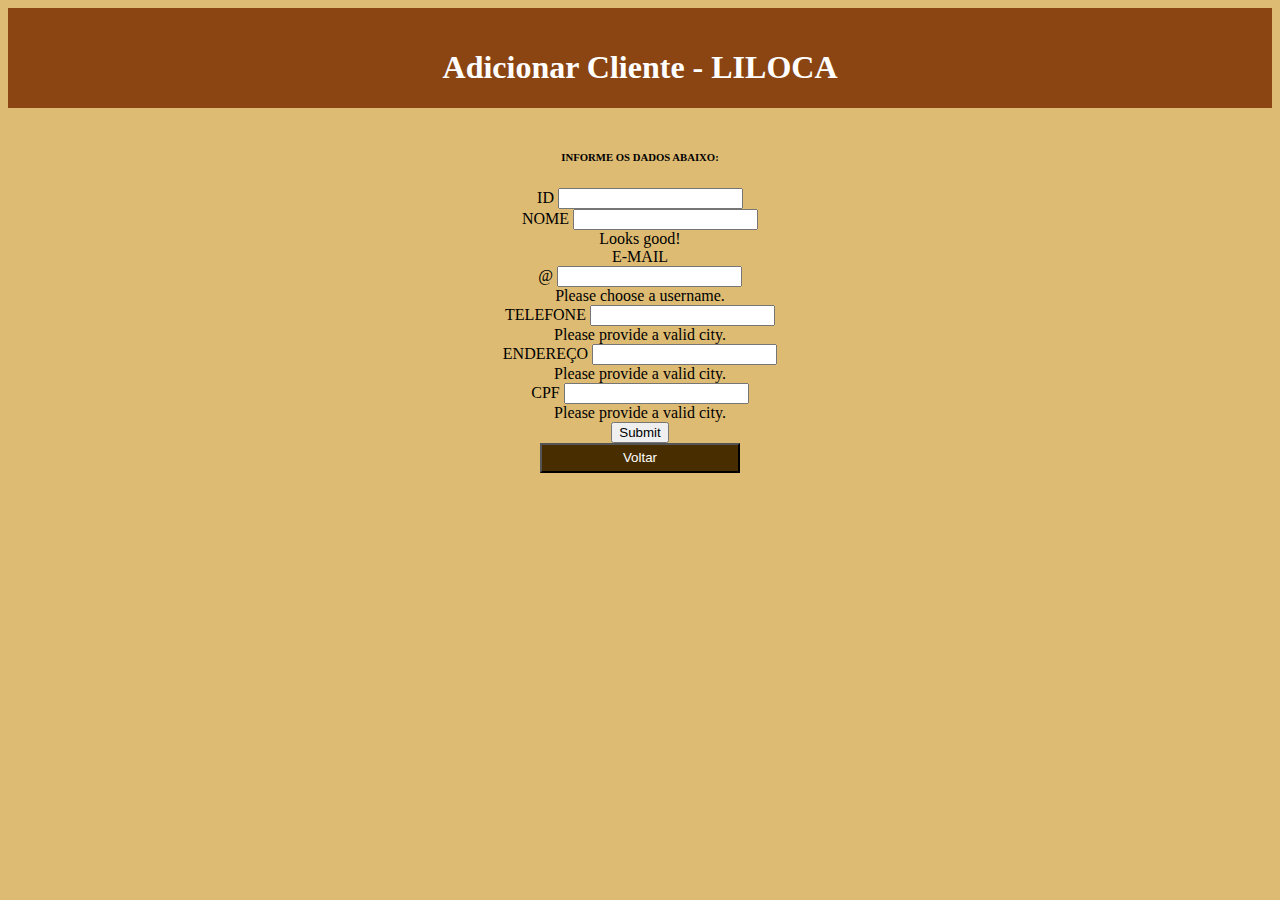
==== cliente/inserir_cliente.html @ 70b26ecd "Add files via upload" ====
<!doctype html>
<html lang="en">
  <head>
   
    <meta charset="utf-8">
    <meta name="viewport" content="width=device-width, initial-scale=1">

    <link href="style.css" rel="stylesheet">
    <link href="https://cdn.jsdelivr.net/npm/bootstrap@5.1.3/dist/css/bootstrap.min.css" rel="stylesheet" integrity="sha384-1BmE4kWBq78iYhFldvKuhfTAU6auU8tT94WrHftjDbrCEXSU1oBoqyl2QvZ6jIW3" crossorigin="anonymous">

    <title>Liloca - Cadastrar Cliente</title>
  </head>
  <body style = "background-color: #DDBB73">

 <header>
    <h1>Adicionar Cliente - LILOCA</h1>
</header> 


<br>

<main align = "center" class=" col-9 m-auto">


    <div class =  "col-11 m-auto" style = "color:rgb(0, 0, 0)">

        <h6 class="text-center" style="font-family:cursive">INFORME OS DADOS ABAIXO:        </h6>
        
    
          <form class="row g-3 needs-validation" novalidate method="post" action="inserir_cliente.php">
            <div class="col-md-2">
              <label for="validationCustom01" class="form-label">ID</label>
              <input name="idCliente" id="idCliente" type="number" class="form-control" id="validationCustom01" value="" required>
              <div class="valid-feedback">
              </div>
            </div>

            <div class="col-md-5">
                <label for="validationCustom01" class="form-label">NOME</label>
                <input name="nome" id="nome" type="text" class="form-control" id="validationCustom01" value="" required>
                <div class="valid-feedback">
                  Looks good!
                </div>
              </div>
        
            <div class="col-md-5">
              <label for="validationCustomUsername" class="form-label">E-MAIL</label>
              <div class="input-group has-validation">
                <span class="input-group-text" id="inputGroupPrepend">@</span>
                <input name="email" id="email" type="text" class="form-control" id="validationCustomUsername" aria-describedby="inputGroupPrepend" required>
                <div class="invalid-feedback">
                  Please choose a username.
                </div>
              </div>
            </div>
            <div class="col-md-5">
              <label for="validationCustom03" class="form-label">TELEFONE</label>
              <input name="telefone" id="telefone" type="number" class="form-control" id="validationCustom03" required>
              <div class="invalid-feedback">
                Please provide a valid city.
              </div>
            </div>

            <div class="col-md-5">
                <label for="validationCustom03" class="form-label">ENDEREÇO</label>
                <input name="endereco" id="endereco" type="text" class="form-control" id="validationCustom03" required>
                <div class="invalid-feedback">
                  Please provide a valid city.
                </div>
              </div>

              <div class="col-md-5">
                <label for="validationCustom03" class="form-label">CPF</label>
                <input name="cpf" id="cpf" type="number" class="form-control" id="validationCustom03" required>
                <div class="invalid-feedback">
                  Please provide a valid city.
                </div>
              </div>
            
              <td> <a href="consulta.php"><input type="submit" name="Submit" id="Submit" value="Submit"></a><button style="background-color:#482d00; color: white; width: 200px">Voltar</button>  </td>
            
    
</main>


    <script src="https://cdn.jsdelivr.net/npm/bootstrap@5.1.3/dist/js/bootstrap.bundle.min.js" integrity="sha384-ka7Sk0Gln4gmtz2MlQnikT1wXgYsOg+OMhuP+IlRH9sENBO0LRn5q+8nbTov4+1p" crossorigin="anonymous"></script>


  </body>
</html>
---- cliente/style.css ----
header{

    align-items: center;
    display: flex;
    flex-direction: column;
   background-color:#8B4513;
}

h1{
    padding-top: 20px;
    font-family: cursive;
    color: white;
    

}

button{

height: 30px;

}

form{

align-items: center;
display: flex;
flex-direction: column;


}


#voltar{

width: 5px;

}
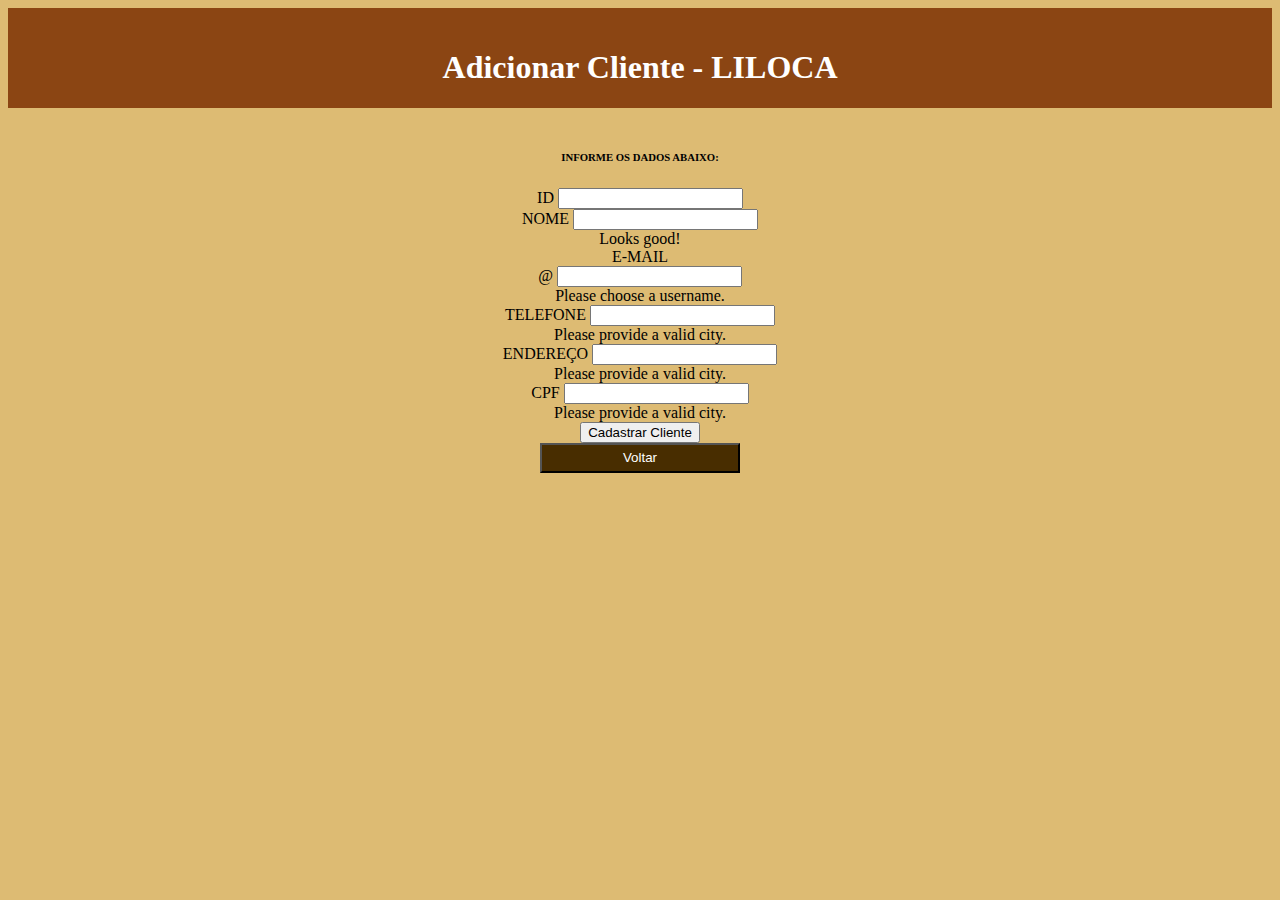
==== commit ce2cf425: "Add files via upload" ====
--- a/cliente/inserir_cliente.html
+++ b/cliente/inserir_cliente.html
@@ -77,7 +77,7 @@
                 </div>
               </div>
             
-              <td> <a href="consulta.php"><input type="submit" name="Submit" id="Submit" value="Submit"></a><button style="background-color:#482d00; color: white; width: 200px">Voltar</button>  </td>
+              <td> <a href="consulta.php"><input type="submit" name="Submit" id="Submit" value="Cadastrar Cliente"></a><button style="background-color:#482d00; color: white; width: 200px">Voltar</button>  </td>
             
     
 </main>
--- a/cliente/style.css
+++ b/cliente/style.css
@@ -36,3 +36,7 @@
 
 }
 
+.centered {
+    margin: 0 auto !important;
+    float: none !important;
+}